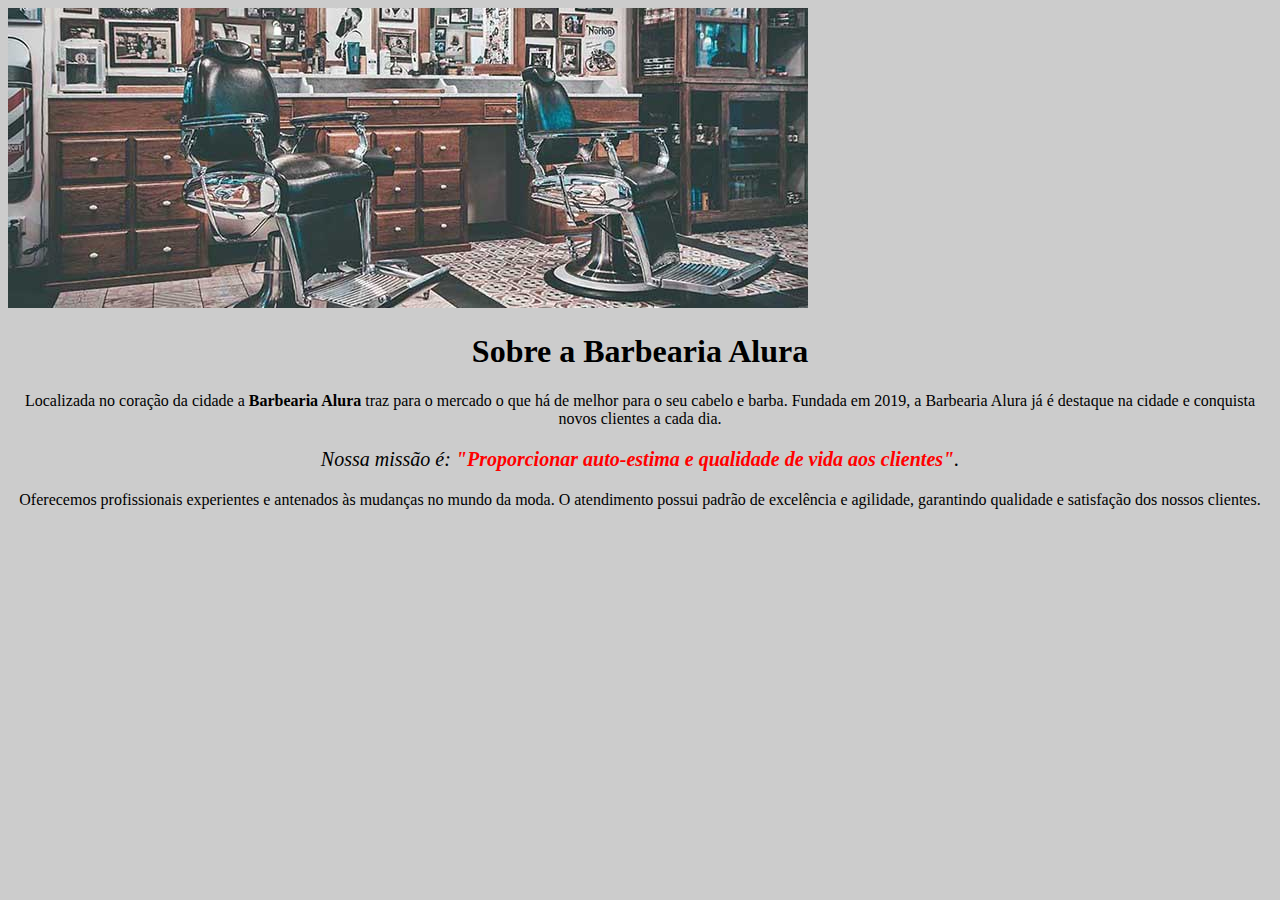
==== index.html @ d8dc4c33 "Create index.html" ====
<!DOCTYPE html>
<html lang="pt-br">
	<head>
		<meta charset="UTF-8">
		<title>Barbearia Alura</title>
		<link rel="stylesheet" href="style.css">
	</head>

	<body>
		<img id="banner" src="banner.jpg">

		<h1>Sobre a Barbearia Alura</h1>
 
		<p>Localizada no coração da cidade a <strong>Barbearia Alura</strong> traz para o mercado o que há de melhor para o seu cabelo e barba. Fundada em 2019, a Barbearia Alura já é destaque na cidade e conquista novos clientes a cada dia.</p>

		<p id="missao"><em>Nossa missão é: <strong>"Proporcionar auto-estima e qualidade de vida aos clientes"</strong>.</em></p>

		<p>Oferecemos profissionais experientes e antenados às mudanças no mundo da moda. O atendimento possui padrão de excelência e agilidade, garantindo qualidade e satisfação dos nossos clientes.</p>
	</body>
</html>
---- style.css ----
body {
    background: #CCCCCC;
}

h1 {
    text-align: center;
}

p {
    text-align: center;
}

#missao {
    font-size: 20px;
}

em strong {
    color: #FF0000;
}
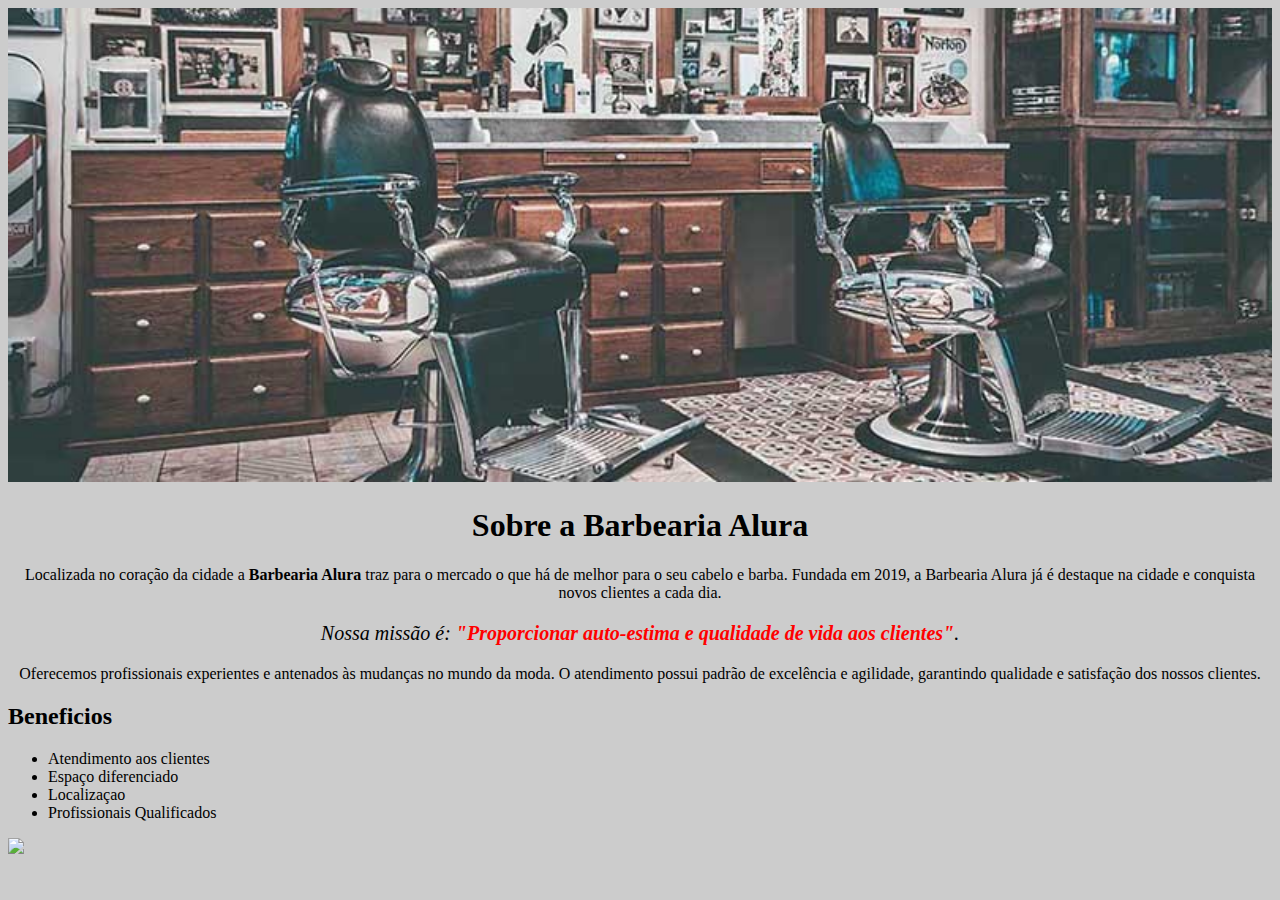
==== commit 5e2258ef: "Update index.html" ====
--- a/index.html
+++ b/index.html
@@ -8,13 +8,27 @@
 
 	<body>
 		<img id="banner" src="banner.jpg">
+         <div class="principal">
+		    <h1>Sobre a Barbearia Alura</h1>
+ 
+		    <p>Localizada no coração da cidade a <strong>Barbearia Alura</strong> traz para o mercado o que há de melhor para o seu cabelo e barba. Fundada em 2019, a Barbearia Alura já é destaque na cidade e conquista novos clientes a cada dia.</p>
 
-		<h1>Sobre a Barbearia Alura</h1>
- 
-		<p>Localizada no coração da cidade a <strong>Barbearia Alura</strong> traz para o mercado o que há de melhor para o seu cabelo e barba. Fundada em 2019, a Barbearia Alura já é destaque na cidade e conquista novos clientes a cada dia.</p>
+		    <p id="missao"><em>Nossa missão é: <strong>"Proporcionar auto-estima e qualidade de vida aos clientes"</strong>.</em></p>
 
-		<p id="missao"><em>Nossa missão é: <strong>"Proporcionar auto-estima e qualidade de vida aos clientes"</strong>.</em></p>
+		    <p>Oferecemos profissionais experientes e antenados às mudanças no mundo da moda. O atendimento possui padrão de excelência e agilidade, garantindo qualidade e satisfação dos nossos clientes.</p>
+	     
+	    </div>
 
-		<p>Oferecemos profissionais experientes e antenados às mudanças no mundo da moda. O atendimento possui padrão de excelência e agilidade, garantindo qualidade e satisfação dos nossos clientes.</p>
+		<div class="beneficios">
+		<h2>Beneficios</h2>
+		
+        <ul>
+		<li class="itens">Atendimento aos clientes</li>
+		<li class="intes">Espaço diferenciado</li>
+		<li class="intes">Localizaçao</li>
+		<li class="intes">Profissionais Qualificados</li>
+		</ul>
+		</div>
+		<img src="beneficios.jpg">
 	</body>
 </html>
--- a/style.css
+++ b/style.css
@@ -1,9 +1,13 @@
 body {
-    background: #CCCCCC;
+    background: #CCCCCC
+}
+
+#banner {
+    width: 100%;
 }
 
 h1 {
-    text-align: center;
+    text-align: center
 }
 
 p {
@@ -11,7 +15,7 @@
 }
 
 #missao {
-    font-size: 20px;
+    font-size: 20px
 }
 
 em strong {
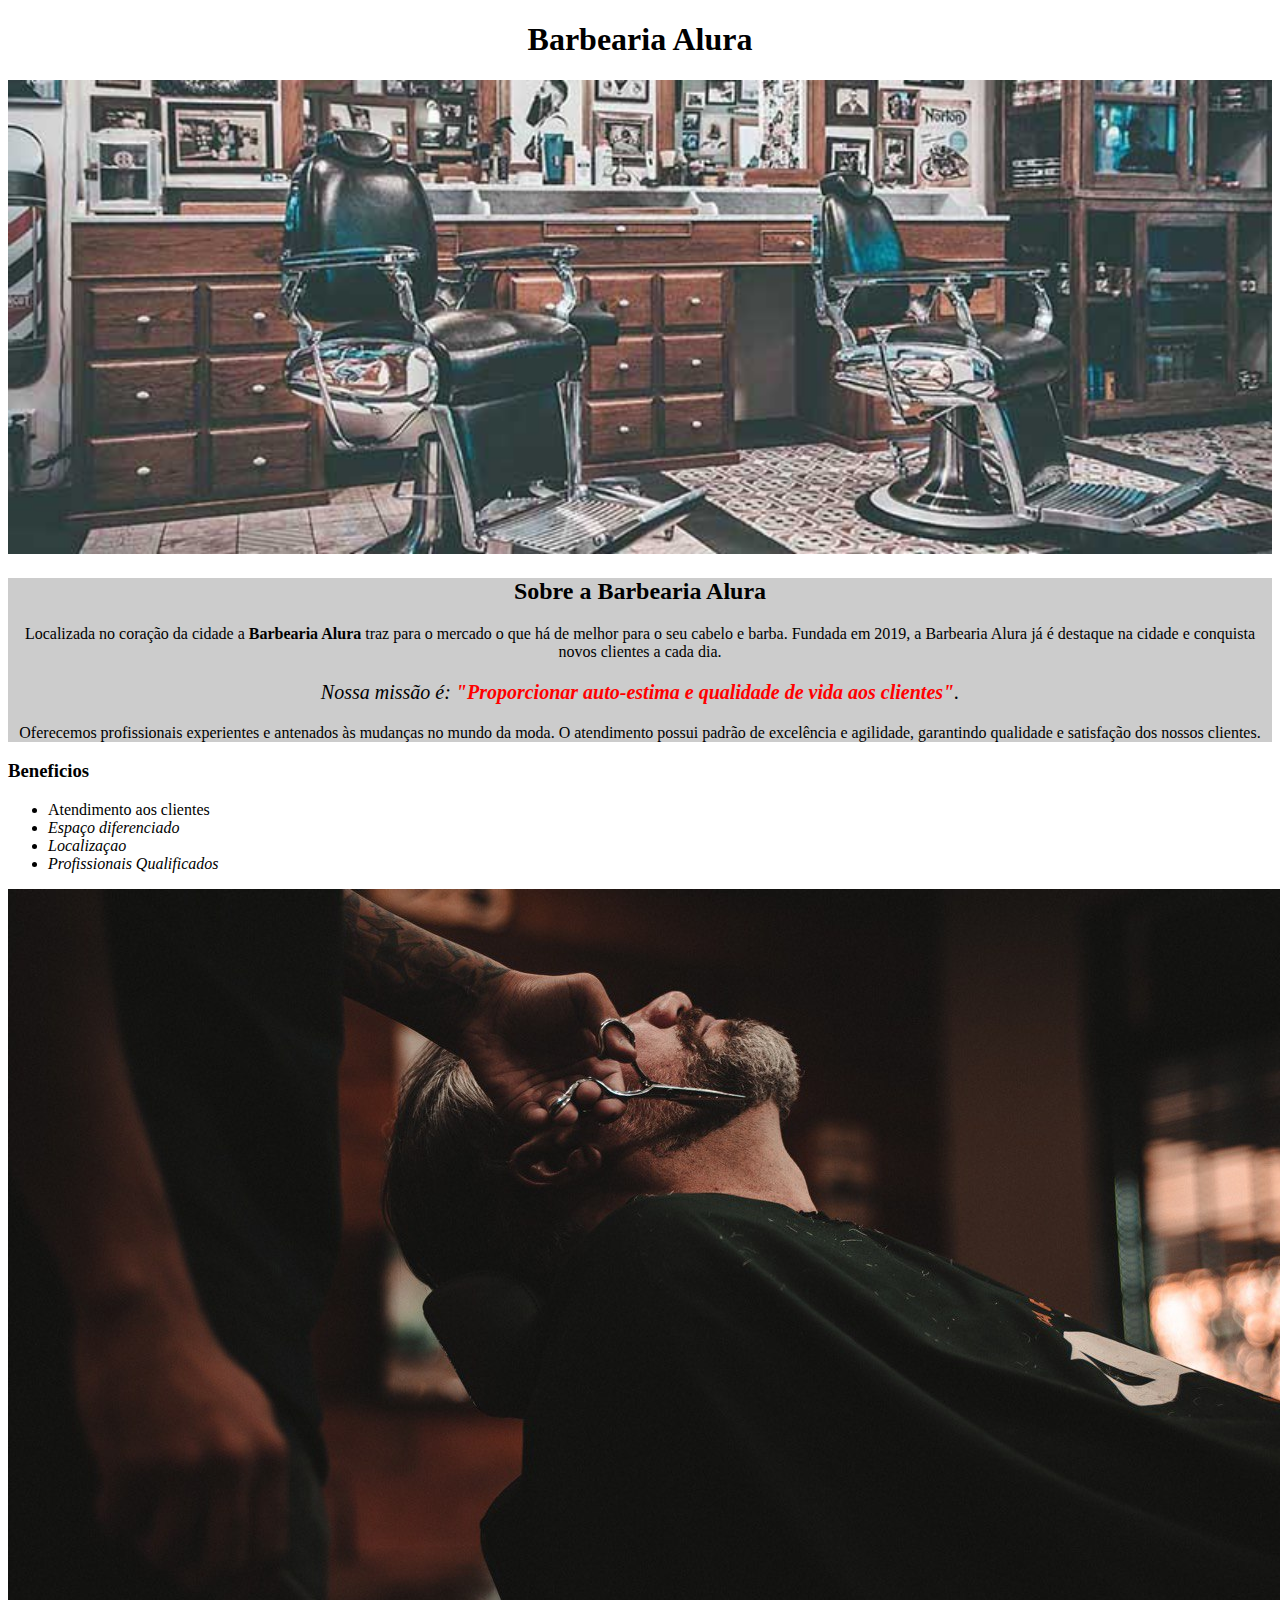
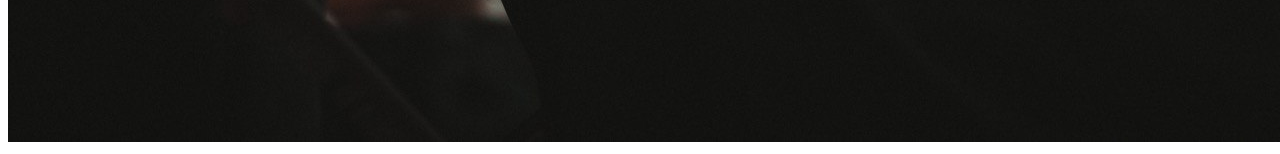
==== commit 0a887989: "Update index.html" ====
--- a/index.html
+++ b/index.html
@@ -7,9 +7,12 @@
 	</head>
 
 	<body>
+		<header>
+			<h1 class="titulo-principal">Barbearia Alura</h1> 
+		</hearder>
 		<img id="banner" src="banner.jpg">
          <div class="principal">
-		    <h1>Sobre a Barbearia Alura</h1>
+		    <h2 class="titulo-centralizado">Sobre a Barbearia Alura</h2>
  
 		    <p>Localizada no coração da cidade a <strong>Barbearia Alura</strong> traz para o mercado o que há de melhor para o seu cabelo e barba. Fundada em 2019, a Barbearia Alura já é destaque na cidade e conquista novos clientes a cada dia.</p>
 
@@ -20,7 +23,7 @@
 	    </div>
 
 		<div class="beneficios">
-		<h2>Beneficios</h2>
+		<h3 class="titulo-centralizado">Beneficios</h3>
 		
         <ul>
 		<li class="itens">Atendimento aos clientes</li>
--- a/style.css
+++ b/style.css
@@ -1,9 +1,13 @@
 body {
-    background: #CCCCCC
+    
 }
 
 #banner {
     width: 100%;
+}
+
+.principal {
+    background: #CCCCCC
 }
 
 h1 {
@@ -21,3 +25,15 @@
 em strong {
     color: #FF0000;
 }
+
+.intes {
+    font-style: italic;
+}
+
+.beneficios {
+    background: #FFFFFF;
+}
+
+h2 {
+    text-align: center;
+}
